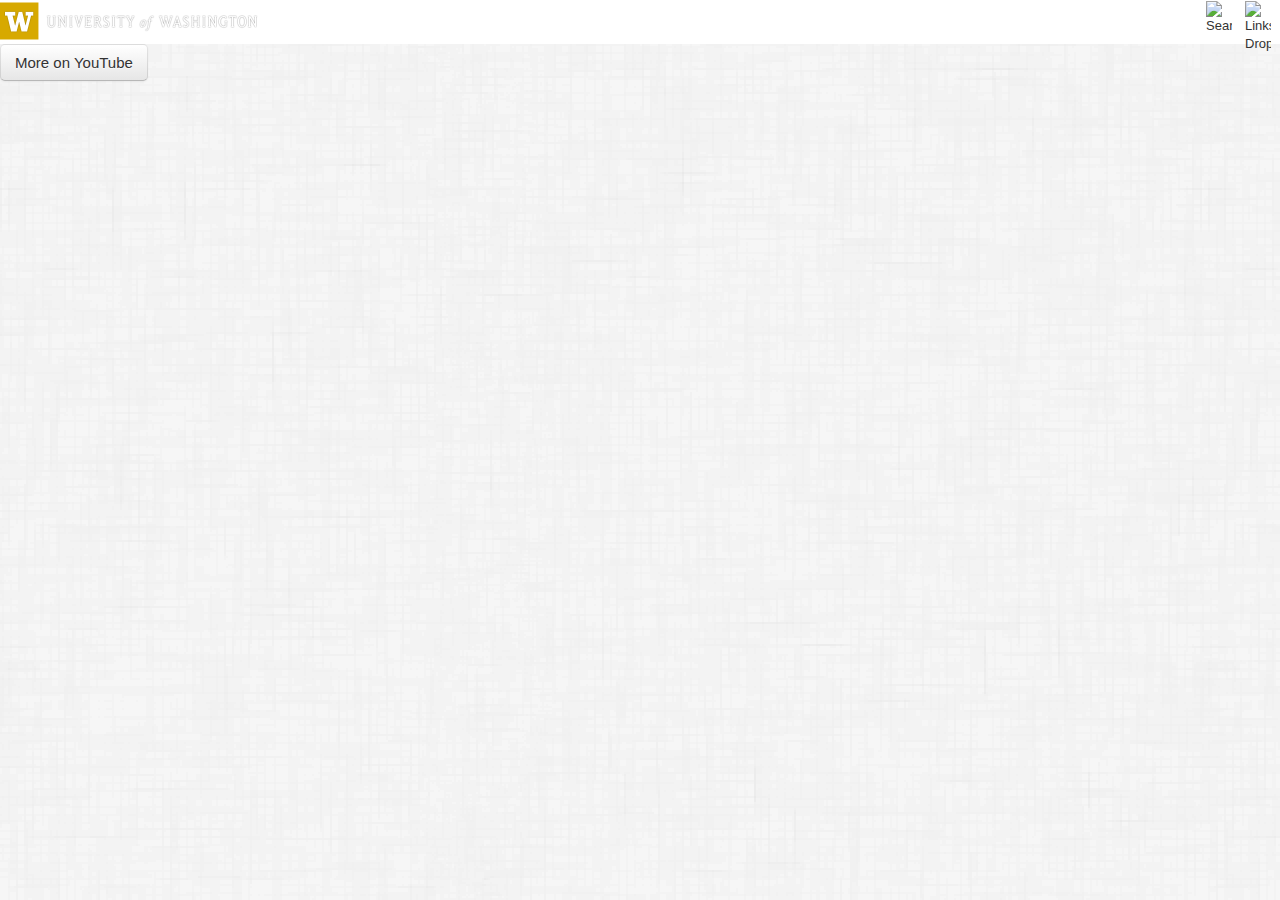
==== youtube-test.html @ 178085a9 "what's on server downloaded to repository" ====
<!doctype html>
<html class="no-js" lang="en">
<head>
  <meta charset="utf-8">

  <meta http-equiv="X-UA-Compatible" content="IE=edge,chrome=1">

  <title>YouTube Test</title>
  
  <meta name="description" content="">

  <!-- Mobile viewport optimized: h5bp.com/viewport -->
  <meta name="viewport" content="width=device-width">

  <!-- Place favicon.ico and apple-touch-icon.png in the root directory: mathiasbynens.be/notes/touch-icons -->

  <link rel="stylesheet" href="css/bootstrap.css">
<link rel="stylesheet" href="css/font-awesome.css">
<link rel="stylesheet" href="css/styles.css">
<link rel="stylesheet" href="mobile-header.css" type="text/css" />

</head>
<body>


<header id="mobileHeader">
  <div id="logo"><a data-analytics="/globa/hn/logo" href="/">
		<img class="headerImg1" src="img/logo-home-patch.png" width="41" alt="UW Logo">
  		<img class="headerImg4" src="img/logo-home-wordmark.png" width="222" alt="UW Logo">
  </a><img id="searchicon" class="headerImg2" src="http://www.washington.edu/static/mobile/image/search.png" width="26" alt="Searchbox" data-analytics="search-trigger" /><img id="listicon" class="headerImg3" src="http://www.washington.edu/static/mobile/image/link-list.png" width="26" alt="Links Dropdown" data-analytics="dashboard-trigger" /></div>
  <div id="top-nav">
    <ul>
      <li><a href="http://www.washington.edu/" title="UW Homepage" data-analytics="/global/hn/home">Home</a></li>
      <li><a title="Information unique to you, all in one place" data-analytics="/global/hn/news" href="/news/">News</a></li>
      <li><a href="http://www.washington.edu/home/peopledir/" data-analytics="/global/hn/directory" title="Phone and postal directories for faculty, staff and students">Directories</a></li>
      <li><a href="http://www.washington.edu/mobile/calendar" title="What's going on around campus?  Find out here." data-analytics="/global/hn/calendar">Calendar</a></li>
      <li><a href="http://uwashington.worldcat.org/m/" title="A wealth of information at your fingertips" data-analytics="/global/hn/libraries">Libraries</a></li>
      <li><a href="http://www.washington.edu/maps/" title="Find your way with these map tools" data-analytics="/global/hn/maps">Maps</a></li>
      <li><a title="Athletics" data-analytics="/global/hn/sports" href="http://www.gohuskies.com">Athletics</a></li>
      <li><a href="http://depts.washington.edu/newscomm/photos/" title="Scenes from the campus community" data-analytics="/global/hn/commphotos">Photos</a></li>
      <li><a title="My UW" data-analytics="/global/hn/myuw" href="http://myuw.washington.edu">MyUW</a></li>
    </ul>
  </div>
  <div id="search">
    <form class="searchform" action="http://www.washington.edu/search" id="searchbox_008816504494047979142:bpbdkw8tbqc" name="form1">
      <div class="wfield">
        <input value="008816504494047979142:bpbdkw8tbqc" name="cx" type="hidden">
        <input value="FORID:0" name="cof" type="hidden">
        <input class="wTextInput" placeholder="Search the UW" title="Search the UW" name="q" type="text">
      </div>
      <input data-analytics="/global/hn/search-action" value="Go" name="sa" class="formbutton" type="submit">
    </form>
  </div>
</header>
  

  
  
  
  <div role="main" id="container-fluid">
  
  
<!--<div class="well">
  
    <form class="form-search pull-left">
    <input type="text" placeholder="Search UW Videos" class="input-medium search-query">
        <button type="submit" class="btn">Search</button>
  </form>
  
    <div class="btn-group pull-right">
          <button class="btn btn-large">Change Channel</button>
          <button class="btn btn-large dropdown-toggle" data-toggle="dropdown"><span class="caret"></span></button>
          <ul class="dropdown-menu">
            <li><a href="#">Action</a></li>
            <li><a href="#">Another action</a></li>
            <li><a href="#">Something else here</a></li>
            <li class="divider"></li>
            <li><a href="#">Separated link</a></li>
          </ul>
        </div>

</div> -->

    <div class="row-fluid" id="videos">


    </div>

  <a class="btn btn-large"> More on YouTube </a>


  </div>
  
  
  
  
  <footer>

  </footer>


  <!-- JavaScript at the bottom for fast page loading -->

  <!-- Grab Google CDN's jQuery, with a protocol relative URL; fall back to local if offline -->
  <script src="//ajax.googleapis.com/ajax/libs/jquery/1.7.2/jquery.min.js"></script>
  <script src="./js/bootstrap.js"></script>
<script src="youtube-test.js"></script>
<script src=common.js></body>

</body>
</html>
---- css/styles.css ----
body {
   font-family: "HelveticaNeue-Light", "Helvetica Neue Light", "Helvetica Neue", Helvetica, Arial, "Lucida Grande", sans-serif; 
   font-weight: 300;
    background: url('../images/furley_bg_@2X.png'); 
    padding: 0;  
}

.springboard-button {
    width:90%;
    padding: .75em;
    margin: .75em;
    background: #FFFFFF;
	-webkit-box-shadow: 0 0 2px 2px #CCCCCC;
    -moz-box-shadow: 0 0 2px 2px #CCCCCC;
    box-shadow: 0 0 2px 2px #CCCCCC;
    /*font-size: 4em; */
    font-weight: bold;
}


.springboard-button .left {

}

.springboard-button .right {
    
}


.youtube-thumbnail {
    position: relative; 
    padding: .5em;
    -webkit-box-shadow: 0 8px 6px -6px black;
    -moz-box-shadow: 0 8px 6px -6px black;
    box-shadow: 0 8px 6px -6px black;
    background: #FFFFFF;
    border: 1px #EEEEEE solid;
    margin: 1em;
}

h2.overlay-title {
    position: absolute; 
    bottom: 1em; 
    display: inline-block;
    left: 0; 
    width: 90%; 
    background: rgb( 57, 39, 91,); /* fallback color */
    background: rgba( 57, 39, 91, 0.7);
    padding: .5em; 
    overflow: none;
   line-height: 92%; 

}

h2.overlay-title span { 
   color: white; 
   font: bold; 
   letter-spacing: -1px; 
}


  /* Landscape phones and down */
  @media (max-width: 480px) { 
       body {
        padding: 0 !important;
    }
    #springboard-container { 
        margin: 0 auto 0 auto;
        width: 90%;
    }
    
    h2.overlay-title span {
        font-size: .5em;
    }
    
    .springboard-button {
    width:80%;
    }
      
  }
 
  /* Landscape phone to portrait tablet */
  @media (max-width: 767px) { ... 
    body {
        padding: 0 !important;
    }
    #springboard-container { 
        margin: 0 auto 0 auto;
        width: 90%;
    }

    h2.overlay-title span {
        font-size: .75em;
    }
      
  }
 
  /* Portrait tablet to landscape and desktop */
  @media (min-width: 768px) and (max-width: 979px) {
    body {
        padding: 0 !important;
    }
  
      #springboard-container { 
        margin: 0 auto 0 auto;
        width: 80%;
    }
        h2.overlay-title span {
        font-size: .75em;
    }
    
  }
 
  /* Large desktop */
  @media (min-width: 1200px) { 
      #springboard-container { 
        margin: 0 auto 0 auto;
        width: 80%;
    }      
    h2.overlay-title span {
        font-size: 1em;
    }
    
  }
---- mobile-header.css ----
/* =============================================================================
	   Mobile Header 
	   ========================================================================== */

	
	#mobileHeader  {
		background: url("http://www.washington.edu/static/mobile/image/top_bg_z.jpg") repeat-x scroll center top white;
	}

	#headerMobile {
	    position: relative;
	    width: 100%;
	}
	#top-nav {
	    height: 0;
	    overflow: hidden;
	    z-index: 9999;
		transition: height .5s;
		-moz-transition: height .5s; /* Firefox 4 */
		-webkit-transition: height .52s; /* Safari and Chrome */
		-o-transition: height .5s; /* Opera */
	}
	#top-nav span {
	    background:url("http://www.washington.edu/static/mobile/image/arrow2.png") no-repeat scroll right -69px transparent;
	    color: #FFFFFF;
	    display: block;
	    font-size: 10px;
	    height: 32px;
	    padding: 8px 0 0;
	    text-align: center;
	    text-transform: uppercase;
	    width: 61px;
	}
	
	#background {
	  width: 100%;
	  background-color:#000;
	  opacity: .5;
	  position: absolute;
	  display:none;
	}
	#background.open {
	  display:block;
	}
	#top-nav .menuShow {
		display: block;
	}
	#top-nav ul {
	    background: url("http://www.washington.edu/static/mobile/image/gridLines.png") center center no-repeat #fff;
	    height: 325px;
	    z-index: 9999;
	    box-shadow: inset 0 0 20px #d3d3d3;
	    -webkit-box-shadow: inset 0 0 20px #d3d3d3;
	    margin: 5px;
	    padding: 0;
	    border: 1px solid #E1E1E1
	}
	@media only screen and (-webkit-min-device-pixel-ratio: 1.5),
		only screen and (-o-min-device-pixel-ratio: 3/2),
		only screen and (min--moz-device-pixel-ratio: 1.5),
		only screen and (min-device-pixel-ratio: 1.5) {
	  	  #top-nav ul {
	  	    background: url("http://www.washington.edu/static/mobile/image/gridLinesX2.png") center center no-repeat #f8f8f8;
	  	    background-size: 295px 315px;
	  	  }
	}
	#top-nav li {
	    float: left;
	    list-style: none outside none;
	    margin: 25px 0 0;
		text-align: center;
		width: 33%;
	}
	#top-nav a {
		clear: both;
		display: block;
	}
	
	#top-nav li a {
		color: #39275B;
		margin: 0;
		font-size: .8em;
	}
	#top-nav li a:last-child {
		margin: 5px 0 0 0;
	}
	#weather {
	    bottom: 3px;
	    color: white;
	    font-size: 11px;
	    height: 45px;
	    left: 10px;
	    padding: 0;
	    position: absolute;
	    text-transform: uppercase;
	    width: 48px;
	    text-align: center;
	    font-weight: bold;
	}

	#search {
		box-shadow: inset 0px -2px 4px #DDD;
		-webkit-box-shadow: inset 0px -2px 4px #DDD;
		background-color: white;
	}
	.searchform {
	    height: 0;
	    overflow: hidden;
	    margin: 0 auto ;
	    width: 95%;
	    position: relative;
		transition: height .5s;
		-moz-transition: height .5s; /* Firefox 4 */
		-webkit-transition: height .52s; /* Safari and Chrome */
		-o-transition: height .5s; /* Opera */
		-webkit-transform:translate3d(0,0,0);
	}
	.searchform.activate, #top-nav.activate {
		height: 45px;
	  visibility:visible;
		transition: height .5s;
		-moz-transition: height .5s; /* Firefox 4 */
		-webkit-transition: height .52s; /* Safari and Chrome */
		-o-transition: height .5s; /* Opera */
	}
	#top-nav.activate {
		height: 340px;
	  visibility:visible;
	}
	.wfield {
		-webkit-box-shadow: inset 2px 2px 4px #888;
		box-shadow: inset 2px 2px 4px #888;
		-webkit-border-radius: 20px;
		border-radius: 20px;
		overflow: hidden;
		width: 100%;
		height: 30px;
		border: none;
		background: url("http://www.washington.edu/static/mobile/image/mag.gif") no-repeat right center #fff;
		margin-top: 5px;
	}
	.wfield input {
		-webkit-appearance: none;
		height: 25px;
		padding: 3px 0 5px 15px;
		border: none;
		width: 100%;
		background: none;
		font-size: 15px;
		color: #484848
	}
	#logo {
	    text-align: center;
	    height: 44px;
	}
	.headerImg1 {
		padding: 0 0 0 0;
		position: absolute;
		top: 1px;
		left: 0;
	}
	.headerImg2, .headerImg3 {
		position: absolute;
		padding: 0 6px 0 8px;
		background: url("http://www.washington.edu/static/mobile/image/shim.png") no-repeat left 8px transparent;  
		top: 1px
	}
	.headerImg2 {
	   background: none;     
	   right: 42px;
	}
	.headerImg4 {
		padding: 0 0 0 0;
		position: absolute;
		top: 1px;
		left: 43px;
	}
	.headerImg3 {
		right: 3px;
	}
	.formbutton {
		display: none;
	}


	
	/* =============================================================================
	   Media Queries
	   ========================================================================== */
	#top-nav li a {
		padding: 54px 0 0 0;
	}
	#top-nav li a {
		background-image: url('http://www.washington.edu/static/mobile/image/sprite1x.png');
		background-repeat: no-repeat;
	} 
	#top-nav li:nth-child(1) a {	background-position: center 0;		}
	#top-nav li:nth-child(2) a {	background-position: center -83px;	}
	#top-nav li:nth-child(3) a {	background-position: center -173px;	}
	#top-nav li:nth-child(4) a {	background-position: center -267px;	}
	#top-nav li:nth-child(5) a {	background-position: center -364px;	}
	#top-nav li:nth-child(6) a {	background-position: center -446px;	}
	#top-nav li:nth-child(7) a {	background-position: center -530px;	}
	#top-nav li:nth-child(8) a {	background-position: center -614px;	}
	#top-nav li:nth-child(9) a {	background-position: center -690px;	}	   



@media only screen and (-webkit-min-device-pixel-ratio: 1.5),
		only screen and (-o-min-device-pixel-ratio: 3/2),
		only screen and (min--moz-device-pixel-ratio: 1.5),
		only screen and (min-device-pixel-ratio: 1.5) {
	  	  #top-nav li a {
	  	    background-image: url('http://www.washington.edu/static/mobile/image/sprite2x.png');
	  	    background-size: 77px 750px;
	}
}
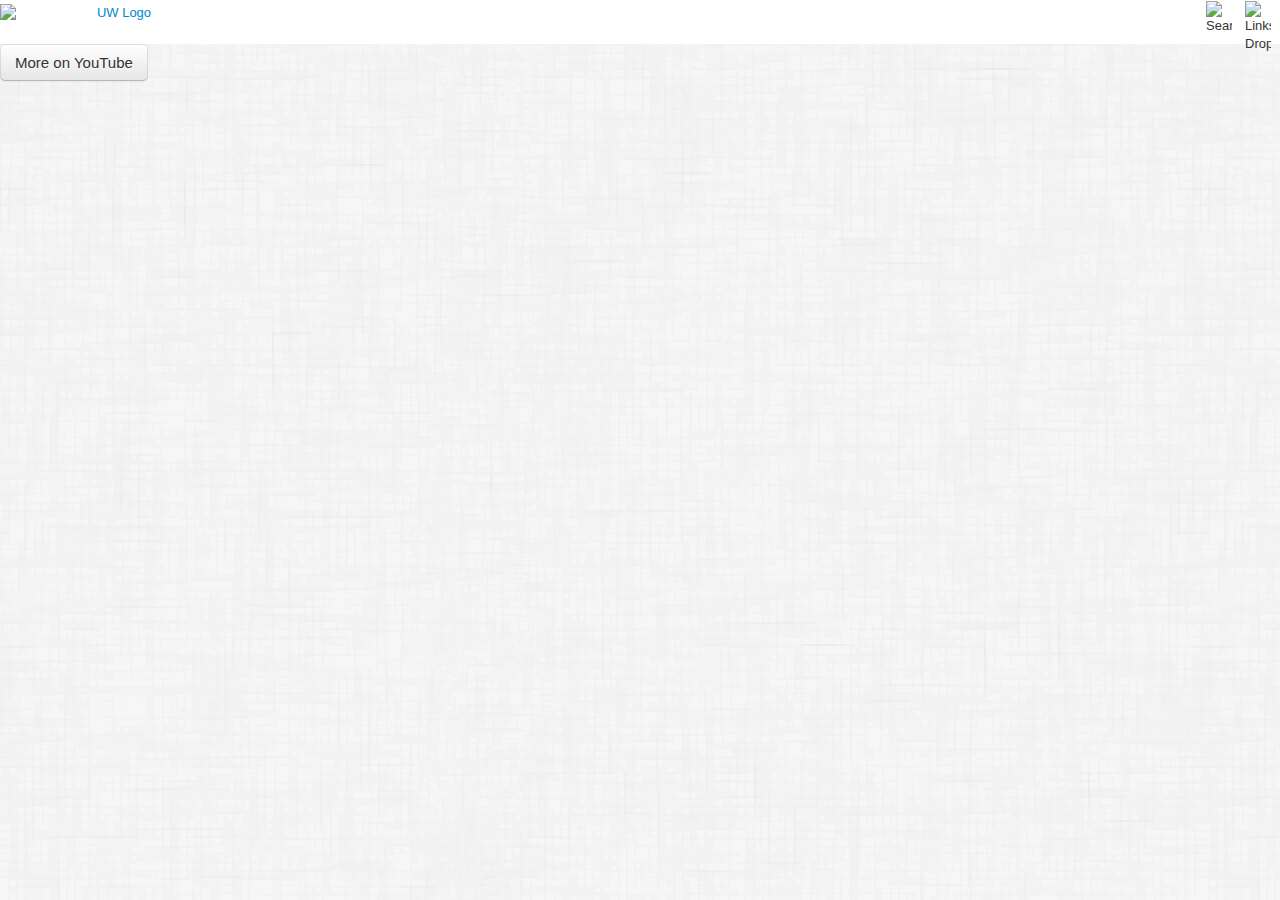
==== commit 8589798b: "pulling in changes" ====
--- a/youtube-test.html
+++ b/youtube-test.html
@@ -24,9 +24,8 @@
 
 
 <header id="mobileHeader">
-  <div id="logo"><a data-analytics="/globa/hn/logo" href="/">
-		<img class="headerImg1" src="img/logo-home-patch.png" width="41" alt="UW Logo">
-  		<img class="headerImg4" src="img/logo-home-wordmark.png" width="222" alt="UW Logo">
+  <div id="logo"><a data-analytics="/global/hn/logo" href="/mobileuw">
+    <img class="headerImg1" src="http://www.washington.edu/static/mobile/image/logo-home-new.png" width="232" alt="UW Logo">
   </a><img id="searchicon" class="headerImg2" src="http://www.washington.edu/static/mobile/image/search.png" width="26" alt="Searchbox" data-analytics="search-trigger" /><img id="listicon" class="headerImg3" src="http://www.washington.edu/static/mobile/image/link-list.png" width="26" alt="Links Dropdown" data-analytics="dashboard-trigger" /></div>
   <div id="top-nav">
     <ul>
@@ -108,4 +107,4 @@
 <script src=common.js></body>
 
 </body>
-</html>+</html>
--- a/mobile-header.css
+++ b/mobile-header.css
@@ -156,7 +156,7 @@
 	.headerImg1 {
 		padding: 0 0 0 0;
 		position: absolute;
-		top: 1px;
+		top: 4px;
 		left: 0;
 	}
 	.headerImg2, .headerImg3 {
@@ -214,4 +214,4 @@
 	  	    background-image: url('http://www.washington.edu/static/mobile/image/sprite2x.png');
 	  	    background-size: 77px 750px;
 	}
-}+}
